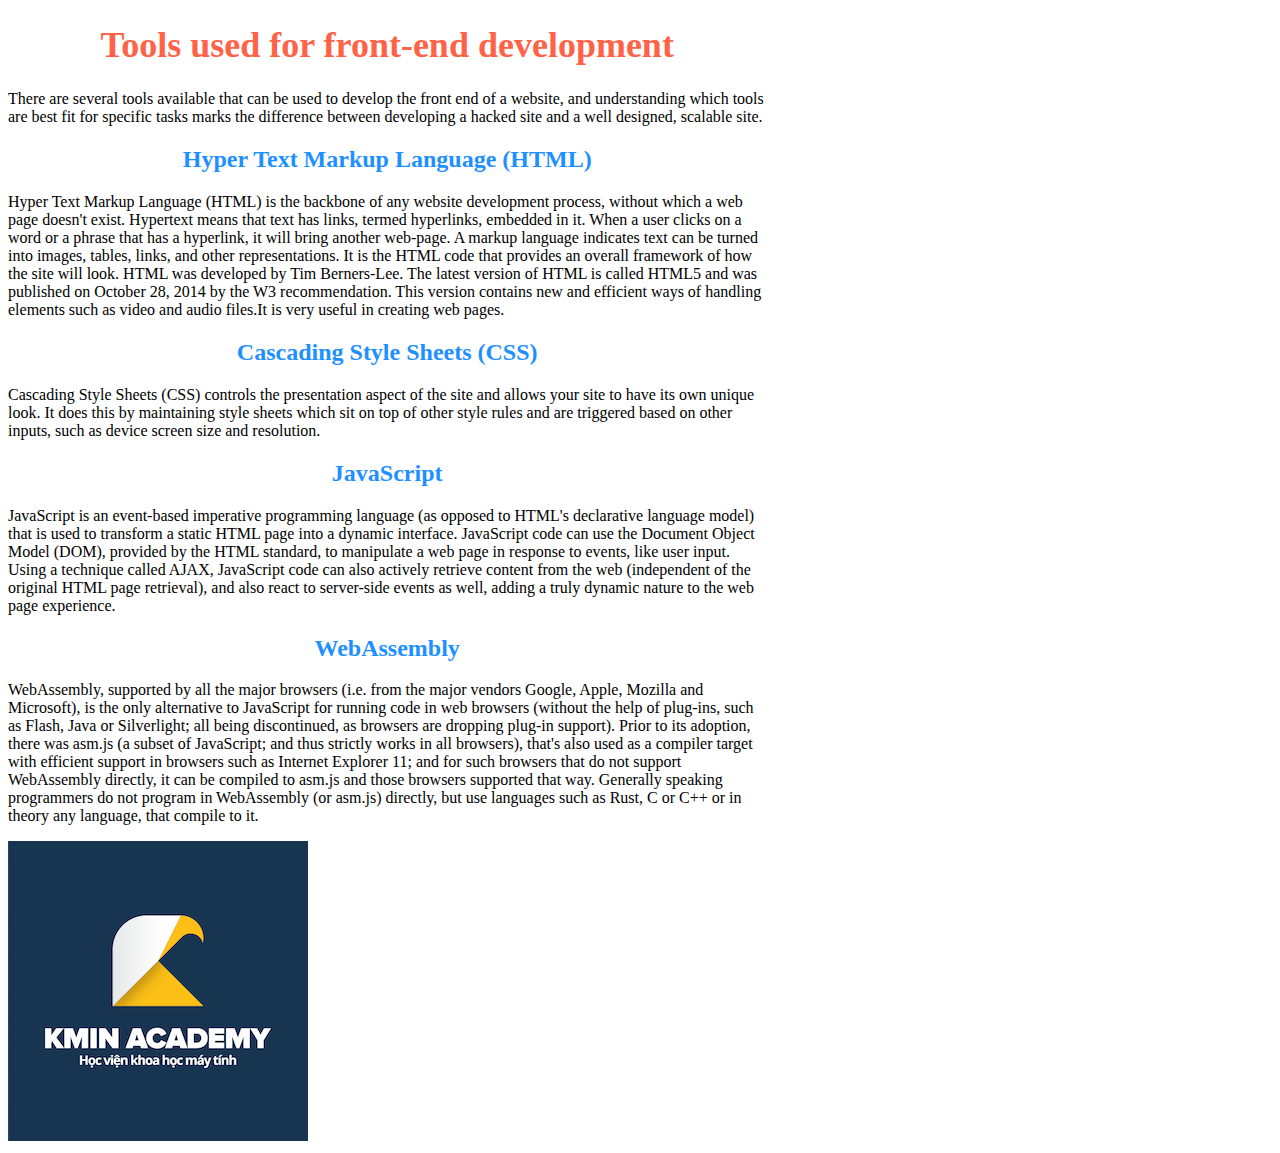
==== pages/ex1.html @ a5318de9 "C03.2" ====
<!DOCTYPE html>
<html lang="en">

<head>
    <meta charset="UTF-8">
    <meta http-equiv="X-UA-Compatible" content="IE=edge">
    <meta name="viewport" content="width=device-width, initial-scale=1.0">
    <title>Ex1</title>
    <link rel="stylesheet" href="../css/global.css">
    <link rel="stylesheet" href="../ex1.css">
    <link rel="icon" href="../img/logo-min.png">
</head>

<body>
    <div class="text">
        <h1 class="heading">Tools used for front-end development</h1>
        <p>There are several tools available that can be used to develop the front end of a website, and understanding
            which tools are best fit for specific tasks marks the difference between developing a hacked site and a well
            designed, scalable site.</p>
        <h2 class="heading">Hyper Text Markup Language (HTML)</h2>
        <p>Hyper Text Markup Language (HTML) is the backbone of any website development process, without which a web
            page doesn't exist. Hypertext means that text has links, termed hyperlinks, embedded in it. When a user
            clicks on a word or a phrase that has a hyperlink, it will bring another web-page. A markup language
            indicates text can be turned into images, tables, links, and other representations. It is the HTML code that
            provides an overall framework of how the site will look. HTML was developed by Tim Berners-Lee. The latest
            version of HTML is called HTML5 and was published on October 28, 2014 by the W3 recommendation. This version
            contains new and efficient ways of handling elements such as video and audio files.It is very useful in
            creating web pages.</p>

        <h2 class="heading">Cascading Style Sheets (CSS)</h2>
        <p>Cascading Style Sheets (CSS) controls the presentation aspect of the site and allows your site to have its
            own unique look. It does this by maintaining style sheets which sit on top of other style rules and are
            triggered based on other inputs, such as device screen size and resolution.</p>

        <h2 class="heading">JavaScript</h2>
        <p>JavaScript is an event-based imperative programming language (as opposed to HTML's declarative language
            model) that is used to transform a static HTML page into a dynamic interface. JavaScript code can use the
            Document Object Model (DOM), provided by the HTML standard, to manipulate a web page in response to events,
            like user input. Using a technique called AJAX, JavaScript code can also actively retrieve content from the
            web (independent of the original HTML page retrieval), and also react to server-side events as well, adding
            a truly dynamic nature to the web page experience.</p>

        <h2 class="heading">WebAssembly</h2>
        <p>WebAssembly, supported by all the major browsers (i.e. from the major vendors Google, Apple, Mozilla and
            Microsoft), is the only alternative to JavaScript for running code in web browsers (without the help of
            plug-ins, such as Flash, Java or Silverlight; all being discontinued, as browsers are dropping plug-in
            support). Prior to its adoption, there was asm.js (a subset of JavaScript; and thus strictly works in all
            browsers), that's also used as a compiler target with efficient support in browsers such as Internet
            Explorer 11; and for such browsers that do not support WebAssembly directly, it can be compiled to asm.js
            and those browsers supported that way. Generally speaking programmers do not program in WebAssembly (or
            asm.js) directly, but use languages such as Rust, C or C++ or in theory any language, that compile to it.
        </p>
        <img src="../img/logo.png" id="logokmin">
    </div>
    
</body>

</html>
---- ex1.css ----
.text{
    width: 60%;
    
}
h1{
    color: tomato;
    font-size: 36px;

}
h2{
    color: dodgerblue;
}
.heading{
    text-align: center;
}
#logokmin{
    position: static;
    
}
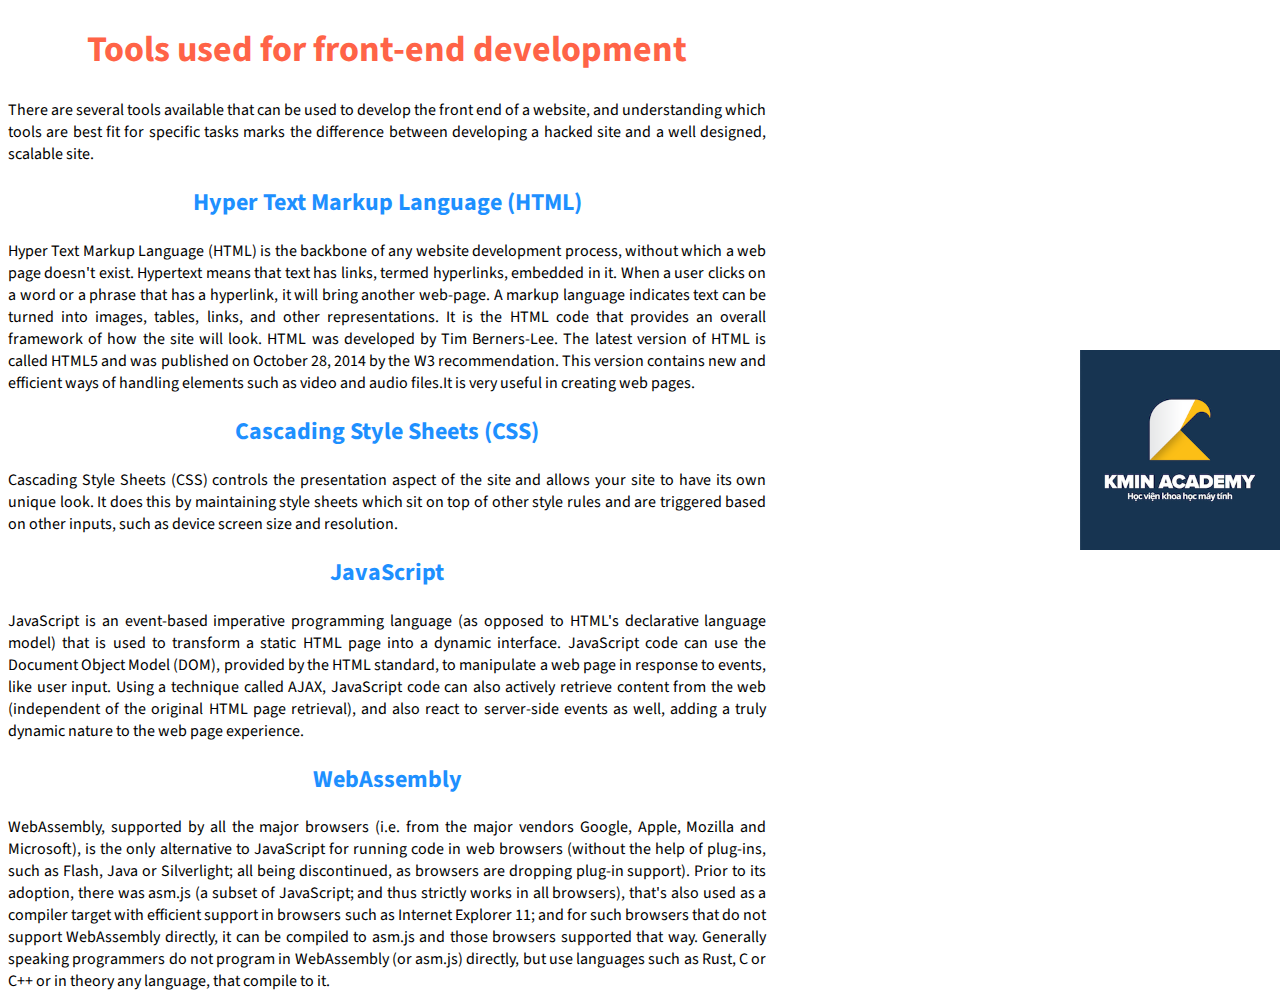
==== commit 4f5b77c2: "repair C03" ====
--- a/pages/ex1.html
+++ b/pages/ex1.html
@@ -9,6 +9,8 @@
     <link rel="stylesheet" href="../css/global.css">
     <link rel="stylesheet" href="../ex1.css">
     <link rel="icon" href="../img/logo-min.png">
+    <link rel="preconnect" href="https://fonts.googleapis.com">
+    <link href="https://fonts.googleapis.com/css2?family=Source+Sans+Pro:wght@300&display=swap" rel="stylesheet">
 </head>
 
 <body>
--- a/ex1.css
+++ b/ex1.css
@@ -1,5 +1,9 @@
+body{
+    font-family: 'Source Sans Pro', sans-serif;
+}
 .text{
     width: 60%;
+    text-align: justify;
     
 }
 h1{
@@ -14,6 +18,12 @@
     text-align: center;
 }
 #logokmin{
-    position: static;
+    width: 200px;
+    height: 200px;
+    position: fixed;
+    bottom:  50%;
+    right: 0;
+    transform: translateY(50%)
     
+
 }